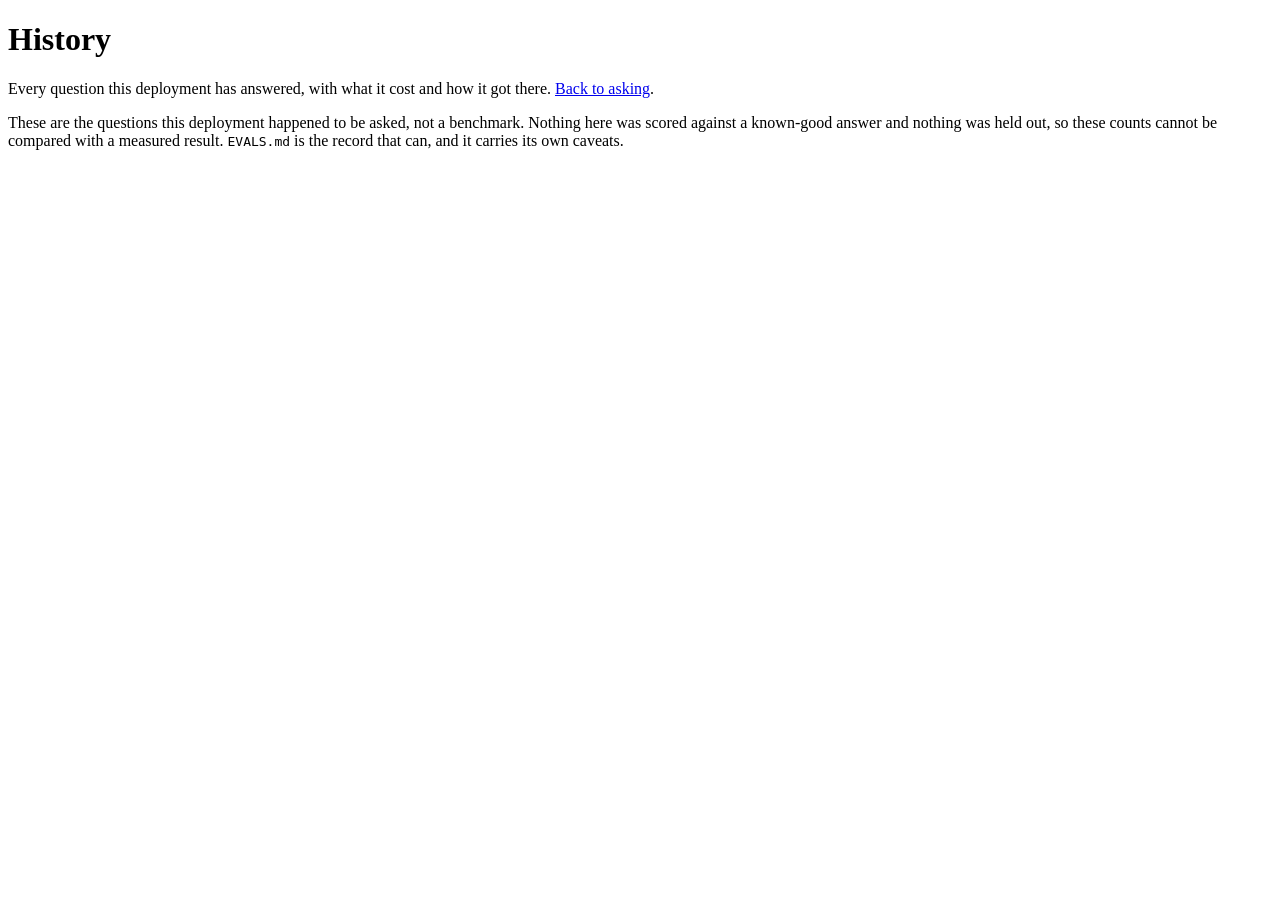
==== api/web/history.html @ b6383a05 "Iteration 7 T7: a history reader, so what we record can be read Closes AC4. Everything the store has" ====
<!DOCTYPE html>
<!--
  QueryPilot — the history reader, Iteration 7 T7.

  Answers AC4: what was asked, what it cost, how long it took, and what the
  agent did to get there. Everything the operational store has been recording
  since T3 was, until this page, only readable by opening SQLite by hand inside
  a container.

  Static like index.html: no templating, no build step, no npm. Rendered by
  history.js after one fetch.
-->
<html lang="en">
<head>
  <meta charset="utf-8">
  <meta name="viewport" content="width=device-width, initial-scale=1">
  <title>QueryPilot — history</title>
  <link rel="stylesheet" href="/static/styles.css">
</head>
<body>
  <main>
    <header>
      <h1>History</h1>
      <p class="tagline">
        Every question this deployment has answered, with what it cost and how
        it got there. <a href="/">Back to asking</a>.
      </p>
    </header>

    <section id="status" hidden aria-live="polite"></section>

    <!--
      The totals. Deliberately not called a dashboard: four numbers that come
      straight out of the rows below, so anything surprising can be traced to
      the answer that caused it rather than taken on trust.
    -->
    <section id="summary" hidden></section>

    <section id="answers"></section>
  </main>

  <footer>
    <!--
      AC13 applies to this page too. No accuracy claim appears here: the ok/failed
      counts below describe what this deployment happened to be asked, which is
      not a benchmark and must not be read as one. EVALS.md is the accuracy
      record and it carries its own caveats.
    -->
    <!--
      Reworded at T7 because the first version tripped the very test above: it
      said "not an accuracy figure", and a page that must not contain the word
      cannot contain a disclaimer built from it. Unlike the four earlier
      instances this was rendered text rather than a comment, so stripping
      comments was no help and the copy had to change. It is better copy for it.
    -->
    <p>
      These are the questions this deployment happened to be asked, not a
      benchmark. Nothing here was scored against a known-good answer and nothing
      was held out, so these counts cannot be compared with a measured result.
      <code>EVALS.md</code> is the record that can, and it carries its own
      caveats.
    </p>
  </footer>

  <script src="/static/history.js"></script>
</body>
</html>
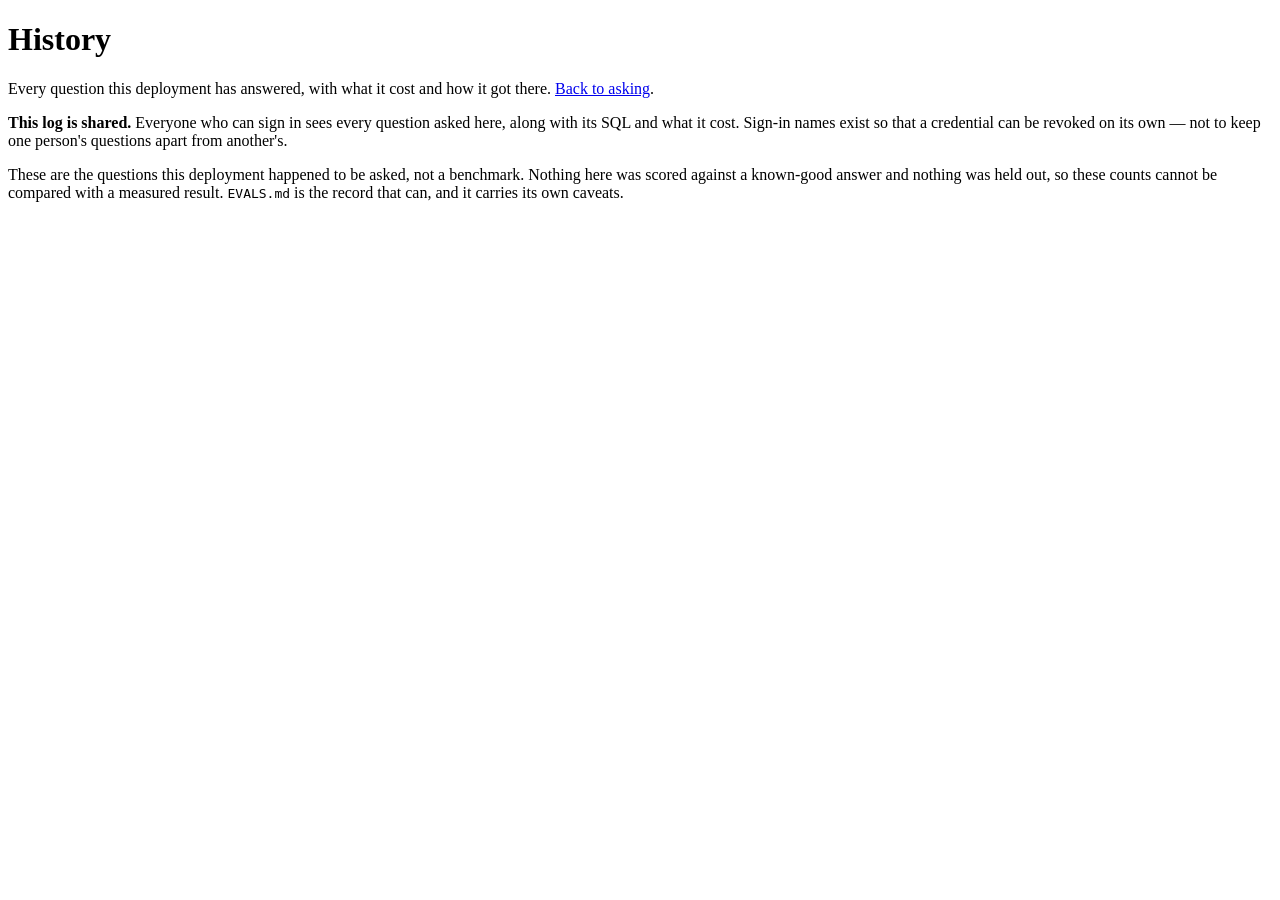
==== commit 29601cfb: "Iteration 10 T6-T7: configuration, the posture said plainly, and the board Closes Iteration 10. 1,34" ====
--- a/api/web/history.html
+++ b/api/web/history.html
@@ -24,6 +24,20 @@
       <p class="tagline">
         Every question this deployment has answered, with what it cost and how
         it got there. <a href="/">Back to asking</a>.
+      </p>
+      <!--
+        Iteration 10, AC10. Rendered text and not a comment, on purpose: the
+        posture this page ships is that signing in makes the log private to
+        signed-in people, which is a different promise from making it private
+        to you, and a reader deserves to know which one they have before they
+        type a question into the box. Resolved Q-D chose no per-user history
+        and no migration; this sentence is the honest half of that choice.
+      -->
+      <p class="tagline shared-notice">
+        <strong>This log is shared.</strong> Everyone who can sign in sees every
+        question asked here, along with its SQL and what it cost. Sign-in names
+        exist so that a credential can be revoked on its own — not to keep one
+        person's questions apart from another's.
       </p>
     </header>
 
